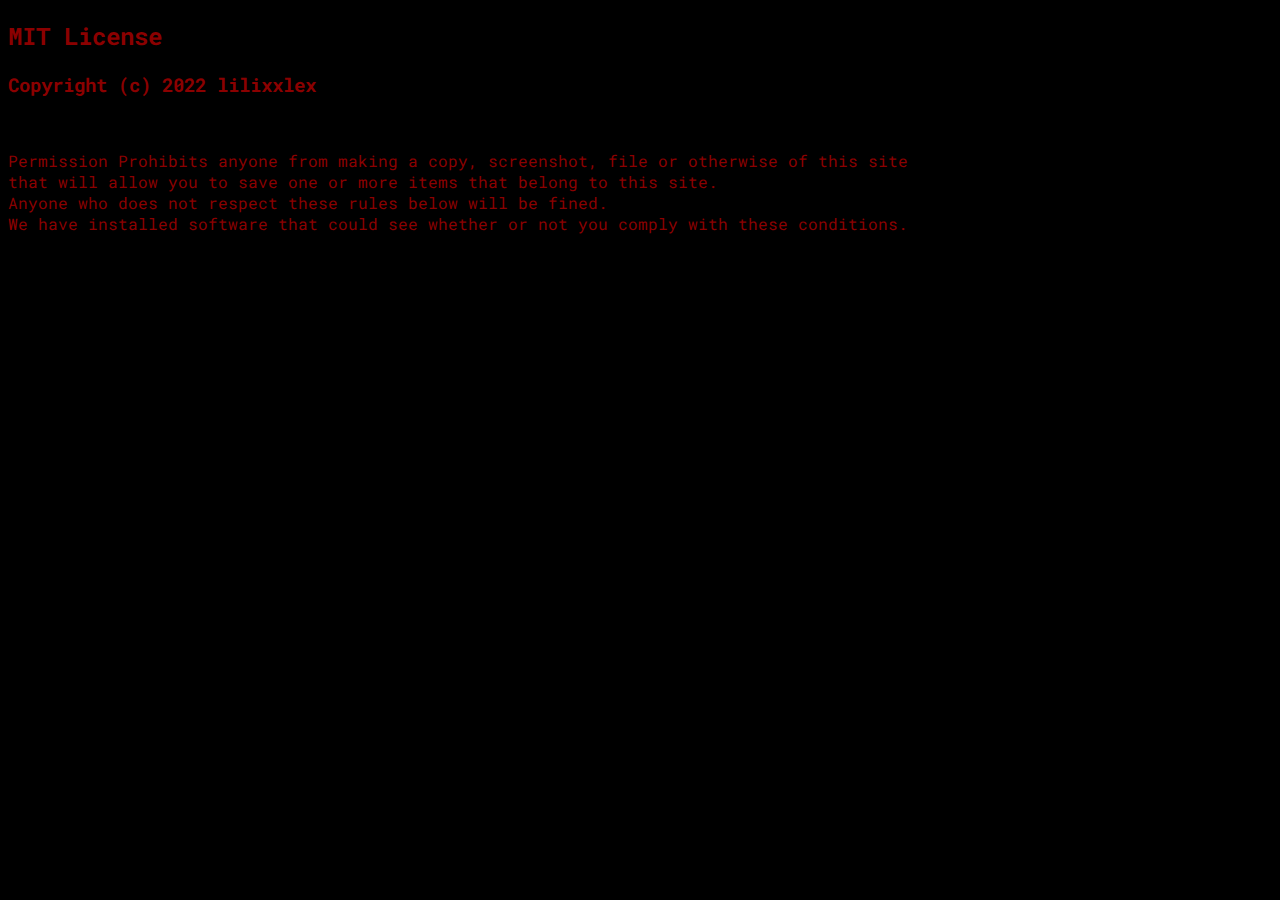
==== License.html @ b0c1da9d "Sorry" ====
<!DOCTYPE html>
<html lang="utf-8">
    <head>
        <meta name="author" content="lilixxlex">
        <meta name="copyright" content="lilixxlex">
        <meta name="viewport" content="width-device-width, initial-scale-1.0">
        <meta name="generator" content="Visual Studio Code">
        <meta name="publisher" content="lilixxlex">
        <link rel="stylesheet" href="license.css">
        <title>Conditions d'utilisation</title>
    </head>
    <body>
        <h2>MIT License<br></h2>

        <h3> Copyright (c) 2022 lilixxlex </h3> <br> 

        <p>
            Permission Prohibits anyone from making a copy, screenshot, file or otherwise of this site<br>
            that will allow you to save one or more items that belong to this site.<br>
            Anyone who does not respect these rules below will be fined.<br>
            We have installed software that could see whether or not you comply with these conditions.<br>
        </p>
---- license.css ----
@import url('https://fonts.googleapis.com/css2?family=Roboto+Mono:wght@100&display=swap');
h3,h2,p
{
    font-family: 'Roboto Mono', monospace;
    color: darkred;
}

html
{
    background-color: black;
}
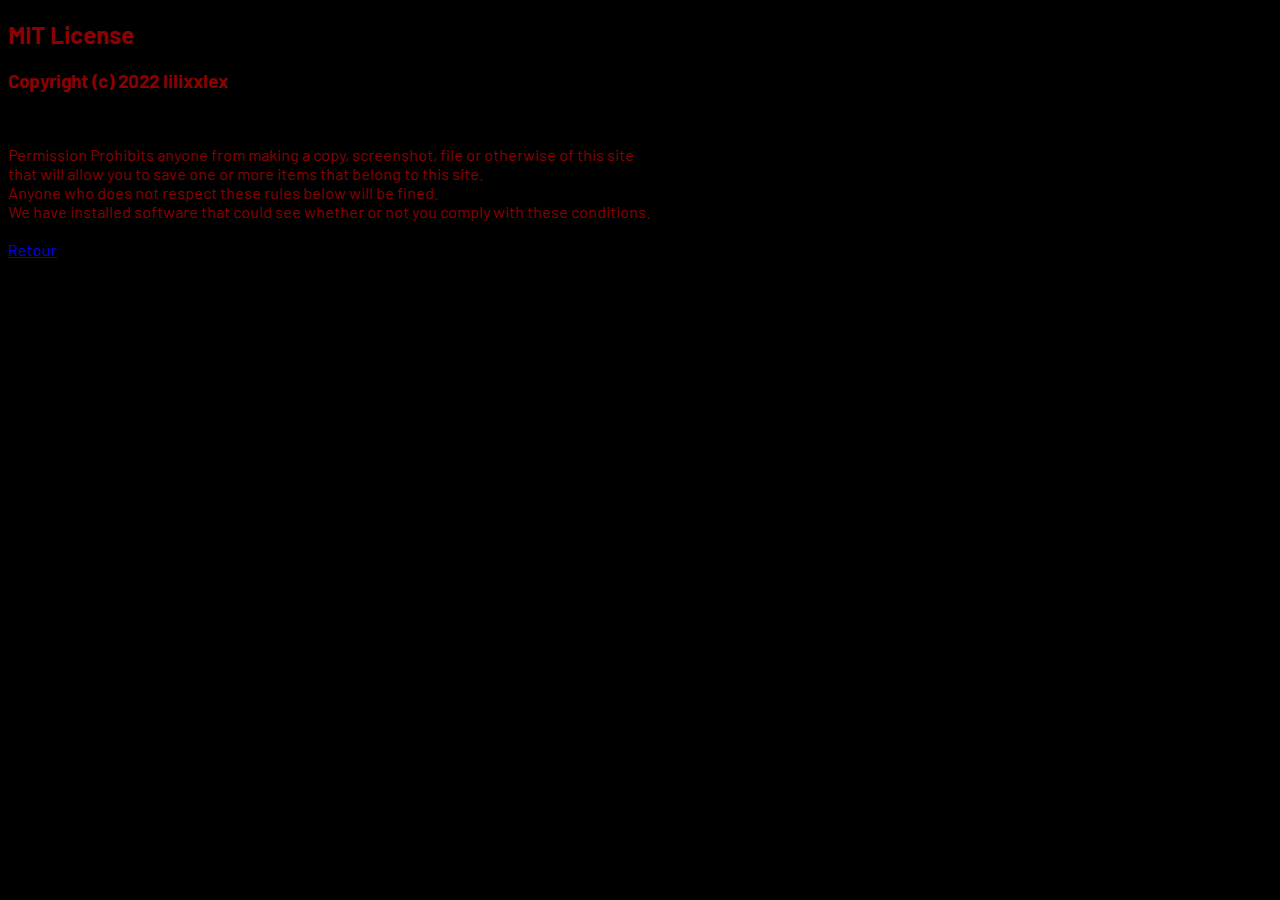
==== commit 9d00cd15: "Update License.html" ====
--- a/License.html
+++ b/License.html
@@ -19,4 +19,6 @@
             that will allow you to save one or more items that belong to this site.<br>
             Anyone who does not respect these rules below will be fined.<br>
             We have installed software that could see whether or not you comply with these conditions.<br>
+            <br>
+            <a href="index.html">Retour</a>
         </p>
--- a/license.css
+++ b/license.css
@@ -1,11 +1,17 @@
-@import url('https://fonts.googleapis.com/css2?family=Roboto+Mono:wght@100&display=swap');
-h3,h2,p
+@import url('https://fonts.googleapis.com/css2?family=Barlow:wght@300&display=swap');
+h3,h2
 {
-    font-family: 'Roboto Mono', monospace;
+    font-family: 'Barlow', sans-serif;
     color: darkred;
 }
 
+@import url('https://fonts.googleapis.com/css2?family=Barlow&display=swap');
+p
+{
+    font-family: 'Barlow', sans-serif;
+    color: darkred
+}
 html
 {
     background-color: black;
-}+}
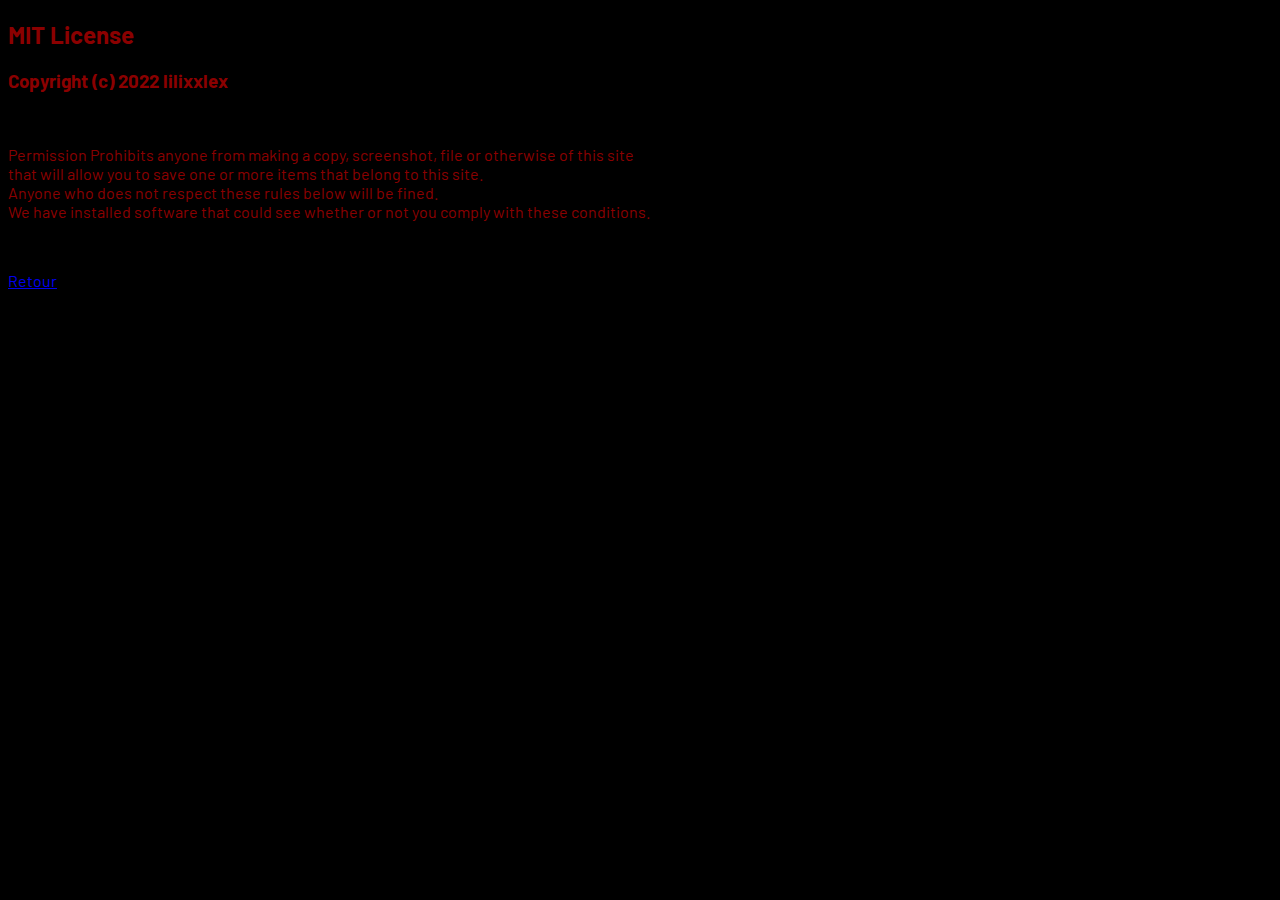
==== commit a98e8c7e: "Update License.html" ====
--- a/License.html
+++ b/License.html
@@ -19,6 +19,7 @@
             that will allow you to save one or more items that belong to this site.<br>
             Anyone who does not respect these rules below will be fined.<br>
             We have installed software that could see whether or not you comply with these conditions.<br>
+        </p>
             <br>
-            <a href="index.html">Retour</a>
+            <a href="index.html"><p>Retour</a>
         </p>
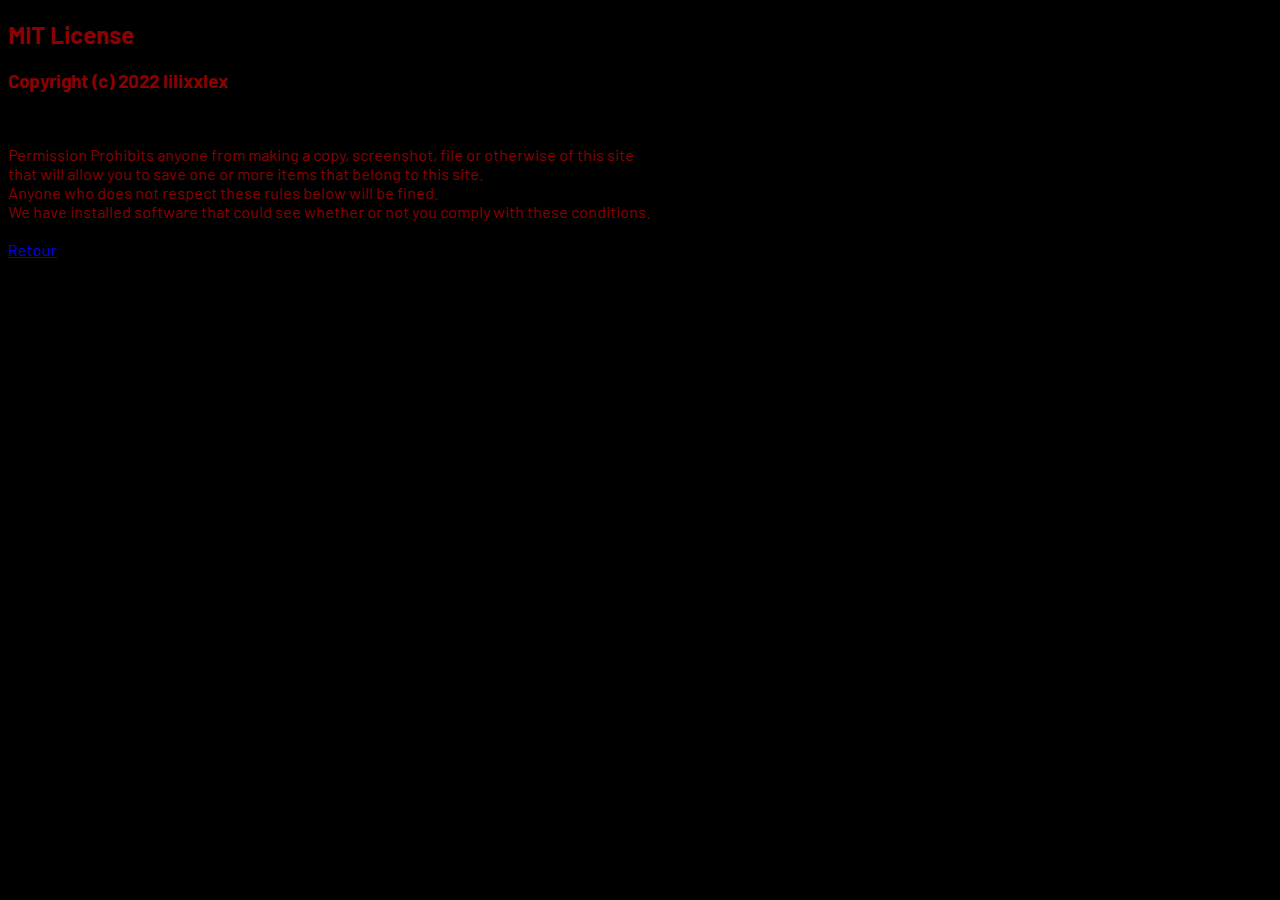
==== commit fc7b351f: "Update License.html" ====
--- a/License.html
+++ b/License.html
@@ -19,7 +19,6 @@
             that will allow you to save one or more items that belong to this site.<br>
             Anyone who does not respect these rules below will be fined.<br>
             We have installed software that could see whether or not you comply with these conditions.<br>
+            <br>
+            <a href="index.html">Retour</a>
         </p>
-            <br>
-            <a href="index.html"><p>Retour</a>
-        </p>
